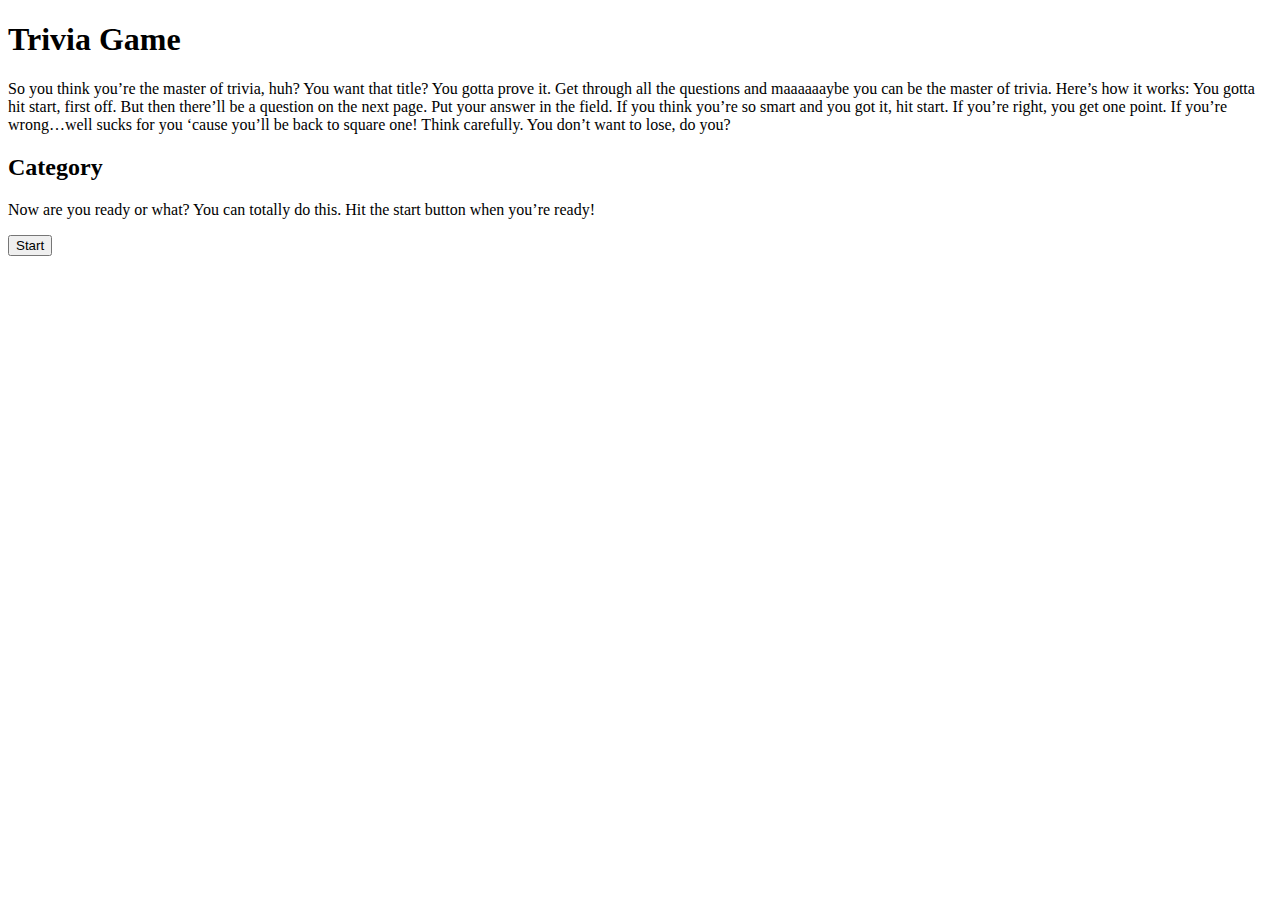
==== Front Page/index.html @ b0a2e4c5 "setting up files" ====
<!DOCTYPE html>
<html lang="en">
<head>
    <meta charset="UTF-8">
    <meta http-equiv="X-UA-Compatible" content="IE=edge">
    <meta name="viewport" content="width=device-width, initial-scale=1.0">
    <title>Trivia Game</title>
    <link href="style.css" rel="stylesheet" media="all" />
</head>
<body>
    <h1 class="title">Trivia Game</h1>
    <div class="rules">
        <p>
            So you think you’re the master of trivia, huh? You want that title? You gotta prove it. Get through all the questions and maaaaaaybe you can be the master of trivia. Here’s how it works: You gotta hit start, first off. But then there’ll be a question on the next page. Put your answer in the field. If you think you’re so smart and you got it, hit start. If you’re right, you get one point. If you’re wrong…well sucks for you ‘cause you’ll be back to square one! Think carefully. You don’t want to lose, do you?

        </p>
    </div>
    <h2 class="category">Category</h2>
    <div>
        <p>
            Now are you ready or what? You can totally do this. Hit the start button when you’re ready!
        </p>
    </div>
    <a href="../Second Page/index.html">
    <button id="start">Start</button>
    </a>
    <script src="code.js"></script>
</body>
</html>
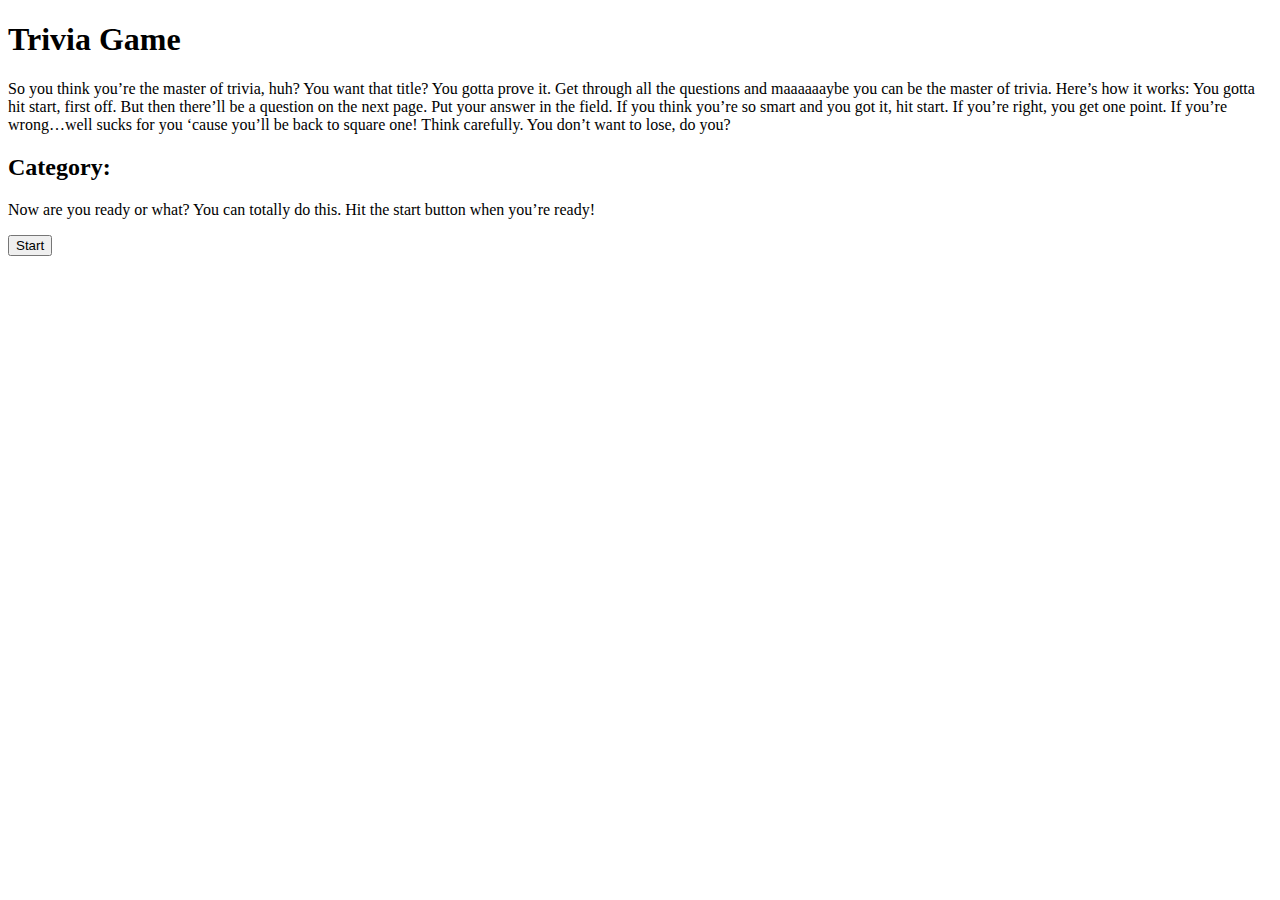
==== commit e41af956: "accessing the category on front page" ====
--- a/Front Page/index.html
+++ b/Front Page/index.html
@@ -12,10 +12,11 @@
     <div class="rules">
         <p>
             So you think you’re the master of trivia, huh? You want that title? You gotta prove it. Get through all the questions and maaaaaaybe you can be the master of trivia. Here’s how it works: You gotta hit start, first off. But then there’ll be a question on the next page. Put your answer in the field. If you think you’re so smart and you got it, hit start. If you’re right, you get one point. If you’re wrong…well sucks for you ‘cause you’ll be back to square one! Think carefully. You don’t want to lose, do you?
-
         </p>
     </div>
-    <h2 class="category">Category</h2>
+    <div class="category">
+    <h2 class="categoryTitle">Category:</h2>
+    </div>
     <div>
         <p>
             Now are you ready or what? You can totally do this. Hit the start button when you’re ready!
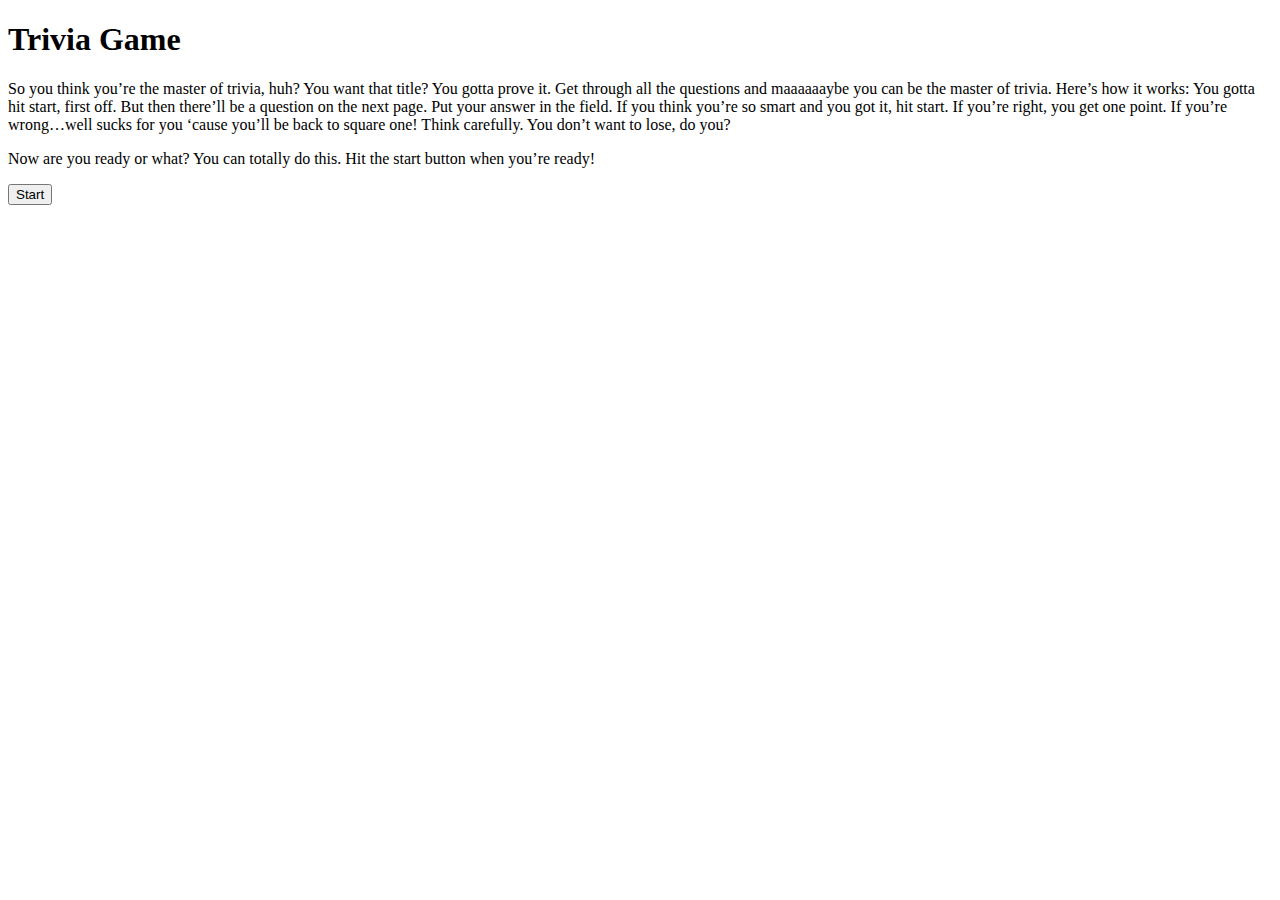
==== commit 5a479dd5: "getting the questions and categories to appear" ====
--- a/Front Page/index.html
+++ b/Front Page/index.html
@@ -14,9 +14,9 @@
             So you think you’re the master of trivia, huh? You want that title? You gotta prove it. Get through all the questions and maaaaaaybe you can be the master of trivia. Here’s how it works: You gotta hit start, first off. But then there’ll be a question on the next page. Put your answer in the field. If you think you’re so smart and you got it, hit start. If you’re right, you get one point. If you’re wrong…well sucks for you ‘cause you’ll be back to square one! Think carefully. You don’t want to lose, do you?
         </p>
     </div>
-    <div class="category">
+    <!-- <div class="category">
     <h2 class="categoryTitle">Category:</h2>
-    </div>
+    </div> -->
     <div>
         <p>
             Now are you ready or what? You can totally do this. Hit the start button when you’re ready!
